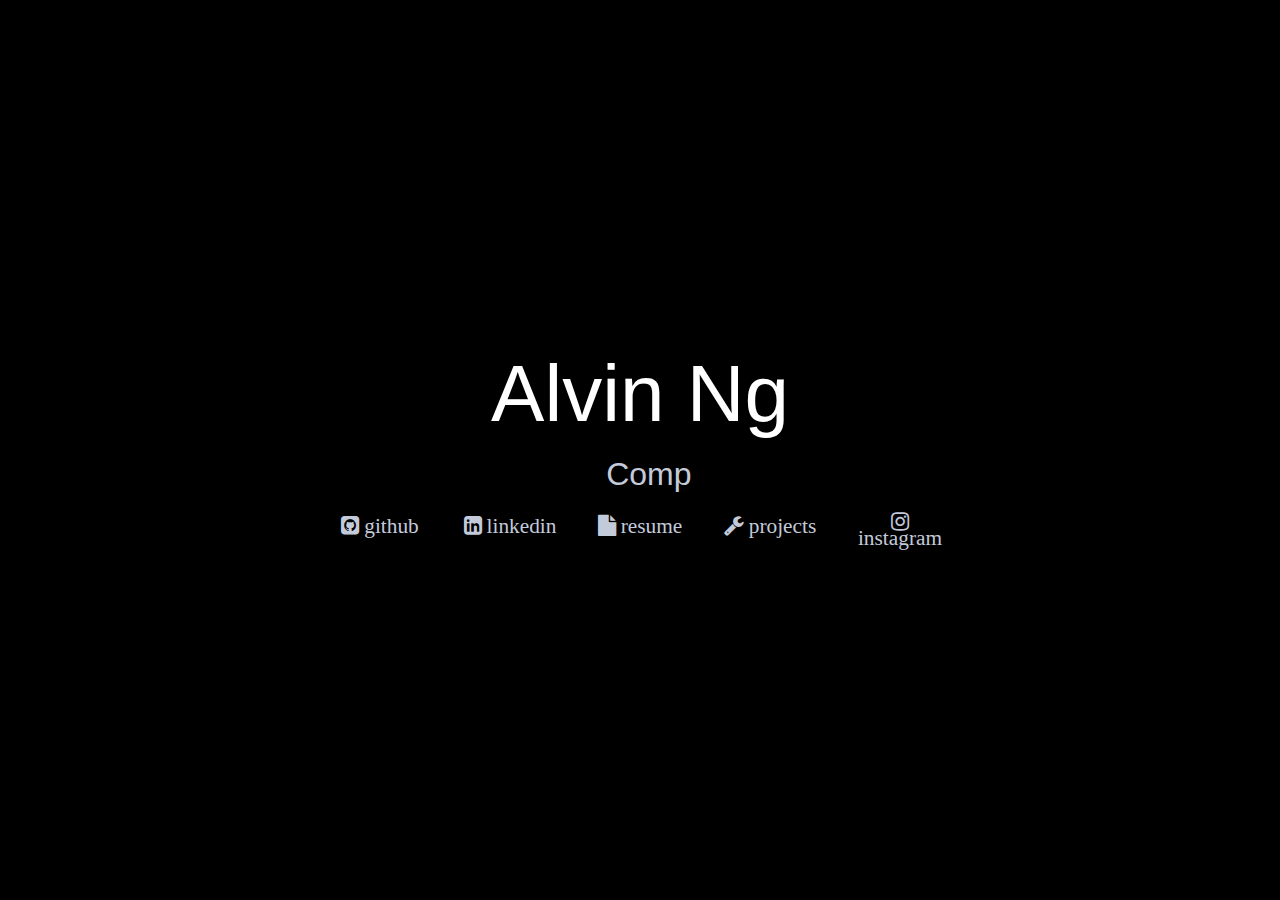
==== index.html @ 3daac58b "added proj page . big wip looks so ugly" ====
<!DOCTYPE html>
<html lang="en-us">

<head>
    <meta name="viewport" content="width=device-width, initial-scale=1.0, maximum-scale=1.0, user-scalable=no" />
    <meta charset="utf-8">
    <link rel="stylesheet" href="https://cdnjs.cloudflare.com/ajax/libs/font-awesome/4.7.0/css/font-awesome.min.css">
    <link rel="stylesheet" href="https://stackpath.bootstrapcdn.com/bootstrap/4.4.1/css/bootstrap.min.css" integrity="sha384-Vkoo8x4CGsO3+Hhxv8T/Q5PaXtkKtu6ug5TOeNV6gBiFeWPGFN9MuhOf23Q9Ifjh" crossorigin="anonymous">
    <script src="https://ajax.googleapis.com/ajax/libs/jquery/3.3.1/jquery.min.js"></script>
    <title> Alvin Ng </title>
    <link href="css/styles.css" rel="stylesheet">
    <script src="js/main.js" type="text/javascript"></script>
</head>

<body>
    <!--Home-->
    <section id="home">
        <div class="home-content">
            <h1> Alvin Ng </h1>
            <p> &nbsp;
                <span   class="justbeingme"
                        id="justbeingme"
                        data-period="1500"
                        data-rotate='["Computer Engineer", "Boulderer", "Foodie", "Traveller", "Tea enthusiast", "boba hype!"]'></span> 
            </p>  
            <div class="row">
                <div class="col-sm grape">
                    <a href="https://github.com/livebydaynight" class="fa fa-github-square fa-lg">
                        github
                    </a>
                </div>
                <div class="col-sm grape" >
                    <a href="https://www.linkedin.com/in/alvintfng/" class="fa fa-linkedin-square fa-lg">
                        linkedin
                    </a>
                </div>
                <!-- need to add link to new pdf page -->
                <div class="col-sm grape">
                    <a href="https://github.com/livebydaynight" class="fa fa-file fa-lg">
                        resume
                    </a>
                </div>
                <!-- need to add link to new page or scroll down to new section? -->
                <div class="col-sm grape">
                    <a href="projects.html" class="fa fa-wrench fa-lg">
                        projects
                    </a>
                </div>
                <div class="col-sm grape">
                        <a href="https://www.instagram.com/itisalvinn/" class="fa fa-instagram fa-lg">
                            instagram
                        </a>
                    </div>      
            </div>
        </div>
    </section>
</body>
</html>
---- css/styles.css ----
body{
    font-family: "Helvetica Neue", Helvetica, Arial, sans-serif;
}
.container{
    width: 100%;
    max-width: 600px;
    padding: 20px;
    margin: 0 auto;
}
section{
    width: 100%;
    padding-top: 10px;
    padding: 0 25%;
    display: table;
    margin: 0;
    max-width: none;
    background-color: #000000;
    height: 100vh;
    background-image: url('../assets/black_bg.png');
}
.home-content{
    display: table-cell;
    text-align: center;
    vertical-align: middle;
}
.column{
    float: left;
    width: 33%;
    padding: 0 10px;
}
.row{
    margin: 5px -5px;
}
.row:after {
    content: "";
    display: table;
    clear: both;
}
.card{
    box-shadow: 0 4px 8px 0 rgba(0, 0, 0, 0.2); /* this adds the "card" effect */
    padding: 16px;
    text-align: center;
    background-color: #A9A9A9;
}
.card:hover{
    transform: scale(1.05);
    box-shadow: 0 10px 20px rgba(0,0,0,.12), 0 4px 8px rgba(0,0,0,.06);
}
.card_image{
    height: 160px;
    width: 160px;
    border-radius: 50%;
    margin-top: 20px;
}
h1 {
  font-size: 5em;
  display: block;
  color: white;
  font-weight: 300;
}
h2 {
    font-size: 2em;
    display: block;
    color: white;
    font-weight: 300;
}
h3 {
    font-size: 2em;
    display: block;
    font-weight: 300;
}
p {
  font-size: 2em;
  font-weight: 500;
  color: #C3CAD9;
}
a {
    color: #C3CAD9;
    font-size: 100px;
    font-weight: 500;
}
a:hover {
    color: #ffffff;
    text-decoration: none;
}
a.proj-card,
a.proj-card:hover{
    color:inherit;
    text-decoration: none;
    font-size: inherit;
}

@media screen and (max-width: 600px) {
    .column {
      width: 100%;
      display: block;
      margin-bottom: 20px;
    }
  }
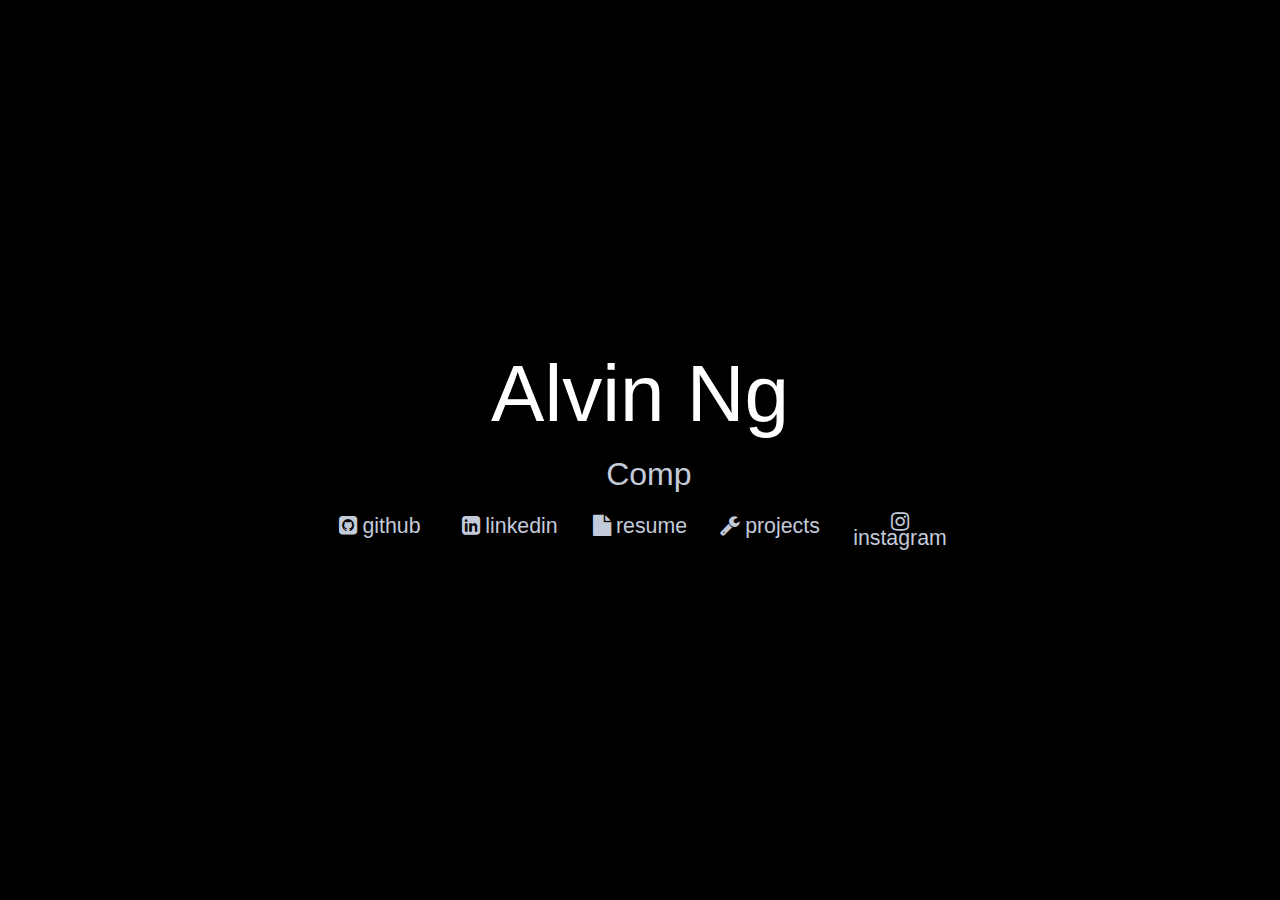
==== commit 73446ff7: "updated with style and locus" ====
--- a/index.html
+++ b/index.html
@@ -25,32 +25,31 @@
             </p>  
             <div class="row">
                 <div class="col-sm grape">
-                    <a href="https://github.com/livebydaynight" class="fa fa-github-square fa-lg">
-                        github
+                    <a href="https://github.com/itisalvinn" class="fa fa-github-square fa-lg" rel="noopener noreferrer" target="_blank" >
+                        <span>github</span>
                     </a>
                 </div>
                 <div class="col-sm grape" >
-                    <a href="https://www.linkedin.com/in/alvintfng/" class="fa fa-linkedin-square fa-lg">
-                        linkedin
+                    <a href="https://www.linkedin.com/in/alvintfng/" class="fa fa-linkedin-square fa-lg" rel="noopener noreferrer" target="_blank">
+                        <span>linkedin</span>
                     </a>
                 </div>
                 <!-- need to add link to new pdf page -->
                 <div class="col-sm grape">
-                    <a href="https://github.com/livebydaynight" class="fa fa-file fa-lg">
-                        resume
-                    </a>
-                </div>
-                <!-- need to add link to new page or scroll down to new section? -->
-                <div class="col-sm grape">
-                    <a href="projects.html" class="fa fa-wrench fa-lg">
-                        projects
+                    <a href="https://github.com/itisalvinn" class="fa fa-file fa-lg" rel="noopener noreferrer" target="_blank">
+                        <span>resume</span>
                     </a>
                 </div>
                 <div class="col-sm grape">
-                        <a href="https://www.instagram.com/itisalvinn/" class="fa fa-instagram fa-lg">
-                            instagram
-                        </a>
-                    </div>      
+                    <a href="projects.html" class="fa fa-wrench fa-lg">
+                        <span>projects</span>
+                    </a>
+                </div>
+                <div class="col-sm grape">
+                    <a href="https://www.instagram.com/itisalvinn/" class="fa fa-instagram fa-lg" rel="noopener noreferrer" target="_blank">
+                        <span>instagram</span>
+                    </a>
+                </div>      
             </div>
         </div>
     </section>
--- a/css/styles.css
+++ b/css/styles.css
@@ -1,4 +1,4 @@
-body{
+body*{
     font-family: "Helvetica Neue", Helvetica, Arial, sans-serif;
 }
 .container{
@@ -30,6 +30,7 @@
 }
 .row{
     margin: 5px -5px;
+    font-family: "Helvetica";
 }
 .row:after {
     content: "";
@@ -38,48 +39,64 @@
 }
 .card{
     box-shadow: 0 4px 8px 0 rgba(0, 0, 0, 0.2); /* this adds the "card" effect */
-    padding: 16px;
     text-align: center;
-    background-color: #A9A9A9;
+    background-color: #C3CAD9;
+    justify-content: center;
+    max-width: 250px;
+    margin: 15px;
+    align-items: center;
+    width: 50vw;
 }
 .card:hover{
-    transform: scale(1.05);
-    box-shadow: 0 10px 20px rgba(0,0,0,.12), 0 4px 8px rgba(0,0,0,.06);
+    transform: scale(1.03);
+    box-shadow: 0 20px 2px rgba(0,0,0,.12), 0 4px 8px rgba(0,0,0,.06);
+    overflow: hidden;
+}
+.cards {
+    display: -webkit-box;
+	display: -ms-flexbox;
+	display: flex;
+	flex-wrap: wrap;
+	justify-content: center;
+	-ms-flex-wrap: wrap;
+	-ms-flex-pack: center;
+	-webkit-box-pack: center;
 }
 .card_image{
-    height: 160px;
-    width: 160px;
-    border-radius: 50%;
-    margin-top: 20px;
+    height: 230px;
+    width: 250px;
 }
-h1 {
+h1{
   font-size: 5em;
   display: block;
   color: white;
   font-weight: 300;
 }
-h2 {
+h2{
     font-size: 2em;
     display: block;
     color: white;
     font-weight: 300;
 }
-h3 {
+h3{
     font-size: 2em;
     display: block;
     font-weight: 300;
 }
-p {
+p{
   font-size: 2em;
   font-weight: 500;
   color: #C3CAD9;
 }
-a {
+a{
     color: #C3CAD9;
     font-size: 100px;
-    font-weight: 500;
+    font-weight: 400;
 }
-a:hover {
+a span{
+    font-family: 'Helvetica';
+}
+a:hover{
     color: #ffffff;
     text-decoration: none;
 }
@@ -89,7 +106,45 @@
     text-decoration: none;
     font-size: inherit;
 }
-
+.btn {
+    border: none;
+    display: block;
+    text-align: center;
+    cursor: pointer;
+    text-transform: uppercase;
+    outline: none;
+    overflow: hidden;
+    position: relative;
+    color: #fff;
+    font-weight: 500;
+    font-size: 15px;
+    background-color: #222;
+    padding: 17px 70px;
+    margin: 10px auto;
+    box-shadow: 0 5px 15px rgba(0,0,0,0.20);
+    z-index: 1;
+}
+.btn span{
+    position: relative;
+    z-index: 1;
+}
+.btn:after{
+    content: "";
+    position: absolute;
+    left: 0;
+    top: 0;
+    height: 360%;
+    width: 120%;
+    background: #C3CAD9;
+    -webkit-transition: all .5s ease-in-out;
+    transition: all .5s ease-in-out;
+    -webkit-transform: translateX(-98%) translateY(-25%) rotate(45deg);
+    transform: translateX(-98%) translateY(-25%) rotate(45deg);
+}
+.btn:hover:after {
+    -webkit-transform: translateX(-9%) translateY(-25%) rotate(45deg);
+    transform: translateX(-9%) translateY(-25%) rotate(45deg);
+  }
 @media screen and (max-width: 600px) {
     .column {
       width: 100%;
